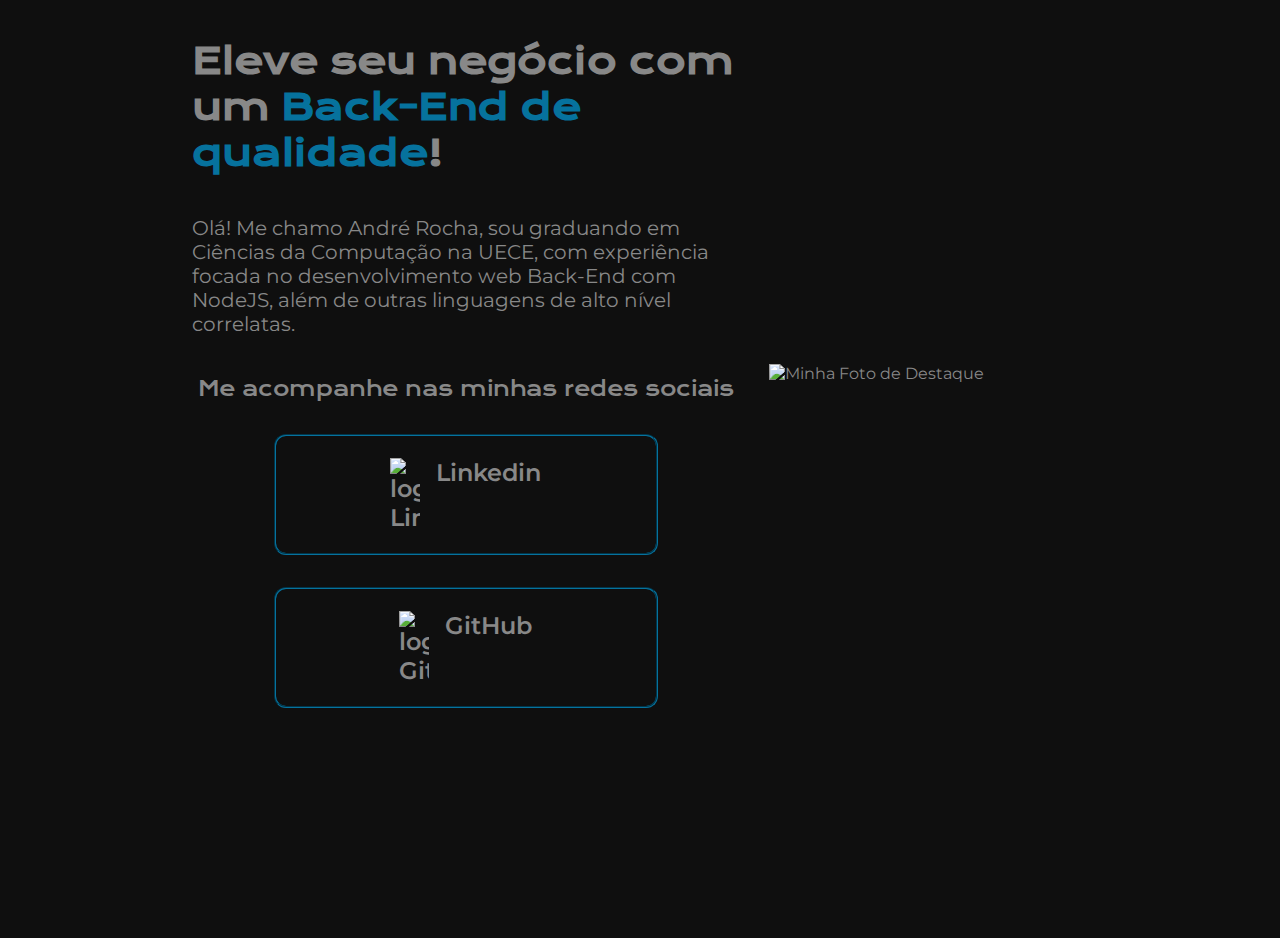
==== projetoResponsivo/index.html @ e95c48af "removendo informações pessoais" ====
<!DOCTYPE html>
<html lang="pt-br">
<head>
    <meta charset="UTF-8">
    <meta http-equiv="X-UA-Compatible" content="IE=edge">
    <meta name="viewport" content="width=device-width, initial-scale=1.0">
    <title>Portfolio</title>
    <link rel="stylesheet" href="style.css">
</head>
    <body>
        <header></header>
        <main class="apresentacao">
            <section class="apresentacao__conteudo">
                <h1 class="apresentacao__conteudo__titulo">Eleve seu negócio com um <strong class="destaqueTitulo">Back-End de qualidade</strong>!</h1>
                <p class="apresentacao__conteudo__texto">Olá! Me chamo André Rocha, sou graduando em Ciências da Computação na UECE, com experiência focada no <span>desenvolvimento web Back-End com NodeJS</span>, além de outras linguagens de alto nível correlatas.</p>
                <div class="apresentacao__links"> 
                    <h2 class="apresentacao__links__subtitulo">Me acompanhe nas minhas redes sociais</h2>
                    <a class="apresentacao__links__link" href="https://www.linkedin.com/in/andrerochav/">
                        <img src="/assets/linkedin.png" alt="logo Linkedin">
                        Linkedin
                    </a>
                    <a class="apresentacao__links__link" href="https://github.com/andrelrocha">
                        <img src="/assets/github.png" alt="logo GitHub">
                        GitHub
                    </a>
                </div>
            </section>
            <img class="foto__perfil" src="/assets/perfil.png" alt="Minha Foto de Destaque">
        </main>
        <footer></footer>
    </body>
</html>
---- projetoResponsivo/style.css ----
@import url('https://fonts.googleapis.com/css2?family=Krona+One&family=Montserrat:wght@400;600&display=swap');

* {
    margin: 0;
    padding: 0;
}

body {
    background-color: #0F0F0F;
    color: #888888;
    height: 100vh;
    box-sizing: border-box;
    font-family: "Montserrat", sans-serif;
}

.apresentacao {
    margin: 3% 15%;
    display: flex;
    align-items: center;
    justify-content: space-between;
}

.apresentacao__conteudo {
    width: 615px;
    display: flex;
    flex-direction: column;
    gap: 40px;
}

.destaqueTitulo {
    color: #06729D;
    font-weight: bold;
}

.apresentacao__conteudo__titulo {
    font-size: 36px;
    font-family: 'Krona One', sans-serif;
}

.apresentacao__conteudo__texto {
    font-size: 20px;
}

section {
    padding-right: 30px;
}

.apresentacao__links {
    display: flex;
    flex-direction: column;
    justify-content: space-between;
    align-items: center;
    gap: 32px
}

.apresentacao__links__subtitulo {
    font-family: 'Krona One', sans-serif;
    font-weight: 400;
    font-size: 20px;
}

.apresentacao__links__link {
    color: #888888;
    width: 380px;
    text-decoration: none;
    border-radius: 12px;
    font-size: 24px;
    font-weight: 600;
    padding: 21.5px 0;
    border: 2px groove #06729D;
    display: flex;
    justify-content: center;
    gap: 16px;
}

.apresentacao__links__link:hover {
    background: linear-gradient(#888888, #FFFFFF);
    color: #06729D;
    transform: scale(1.1);
}

.apresentacao__links__link img{
    width: 8%;
    display: inline;
    vertical-align: middle;
}

.foto__perfil {
    width: 40%;
    display: block;
    margin: 0 auto;
}
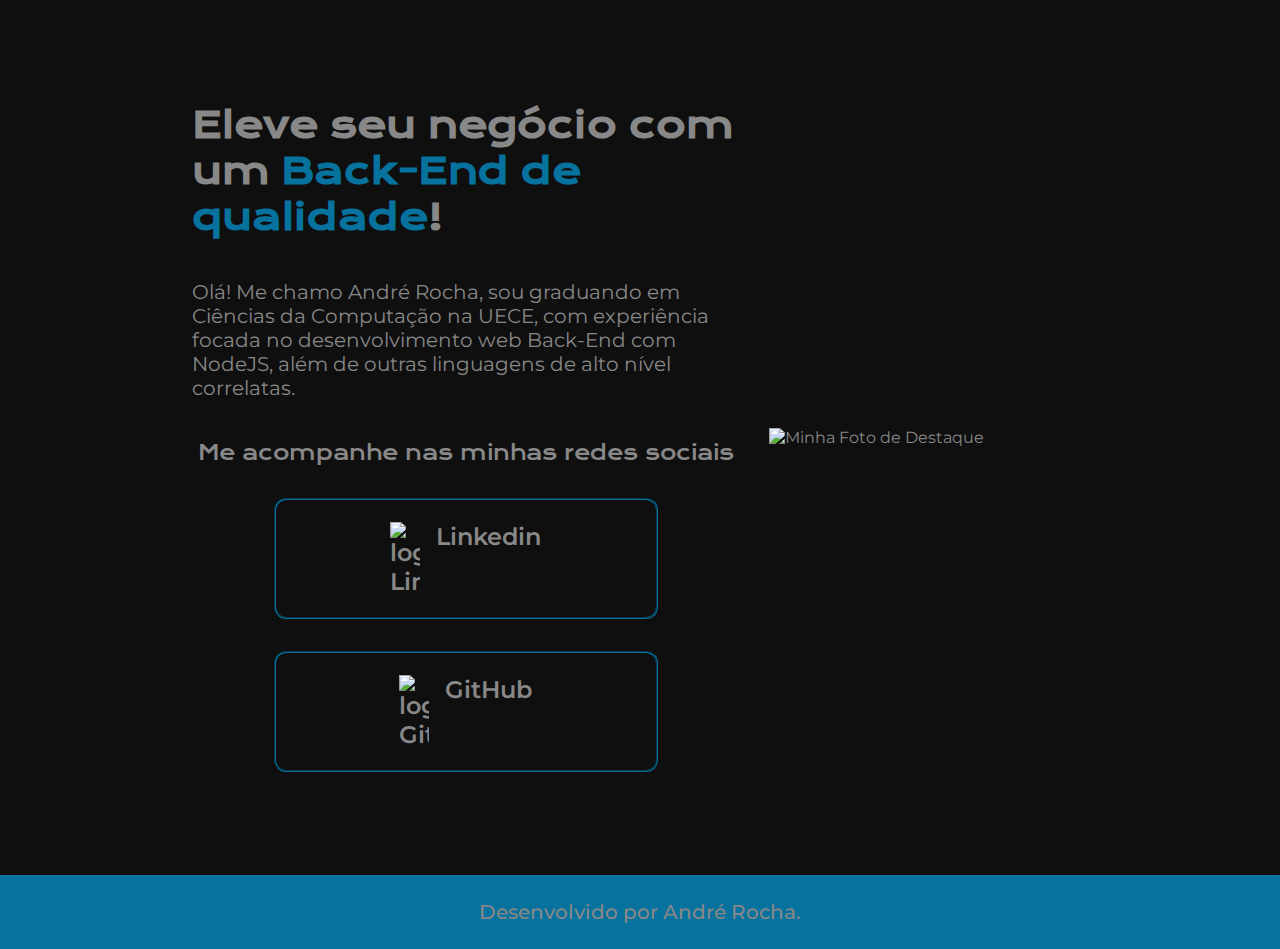
==== commit 80db88bc: "finalizando o rodapé da página" ====
--- a/projetoResponsivo/index.html
+++ b/projetoResponsivo/index.html
@@ -8,7 +8,6 @@
     <link rel="stylesheet" href="style.css">
 </head>
     <body>
-        <header></header>
         <main class="apresentacao">
             <section class="apresentacao__conteudo">
                 <h1 class="apresentacao__conteudo__titulo">Eleve seu negócio com um <strong class="destaqueTitulo">Back-End de qualidade</strong>!</h1>
@@ -27,6 +26,8 @@
             </section>
             <img class="foto__perfil" src="/assets/perfil.png" alt="Minha Foto de Destaque">
         </main>
-        <footer></footer>
+        <footer class="rodape">
+            <p>Desenvolvido por André Rocha.</p>
+        </footer>
     </body>
 </html>--- a/projetoResponsivo/style.css
+++ b/projetoResponsivo/style.css
@@ -8,13 +8,12 @@
 body {
     background-color: #0F0F0F;
     color: #888888;
-    height: 100vh;
     box-sizing: border-box;
     font-family: "Montserrat", sans-serif;
 }
 
 .apresentacao {
-    margin: 3% 15%;
+    padding: 8% 15%;
     display: flex;
     align-items: center;
     justify-content: space-between;
@@ -74,7 +73,7 @@
 }
 
 .apresentacao__links__link:hover {
-    background: linear-gradient(#888888, #FFFFFF);
+    background: linear-gradient(#0F0F0F 40% ,#333333);
     color: #06729D;
     transform: scale(1.1);
 }
@@ -89,4 +88,12 @@
     width: 40%;
     display: block;
     margin: 0 auto;
+}
+
+.rodape {
+    background-color: #06729D;
+    text-align: center;
+    font-size: 20px;
+    font-weight: 500;
+    padding: 25px;
 }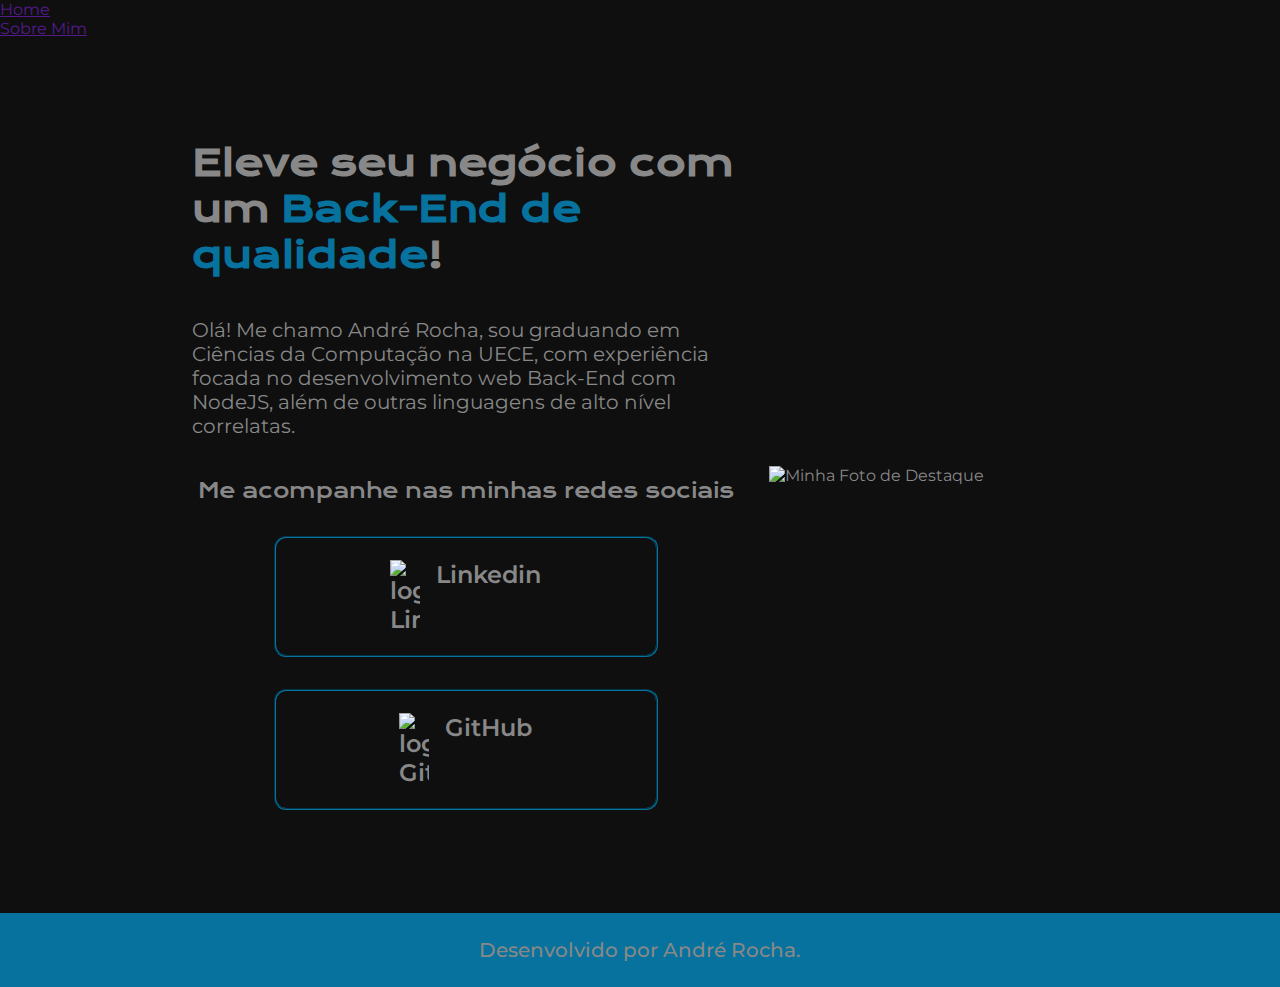
==== commit 1aa42e7e: "adicionando estrutura inicial do cabeçalho" ====
--- a/projetoResponsivo/index.html
+++ b/projetoResponsivo/index.html
@@ -8,6 +8,14 @@
     <link rel="stylesheet" href="style.css">
 </head>
     <body>
+        <header class="cabecalho">
+            <nav class="cabecalho__menu">
+                <ul>
+                    <li><a class="cabecalho__menu__link" href="">Home</a></li>
+                    <li><a class="cabecalho__menu__link" href="">Sobre Mim</a></li>
+                </ul>
+            </nav>
+        </header>
         <main class="apresentacao">
             <section class="apresentacao__conteudo">
                 <h1 class="apresentacao__conteudo__titulo">Eleve seu negócio com um <strong class="destaqueTitulo">Back-End de qualidade</strong>!</h1>
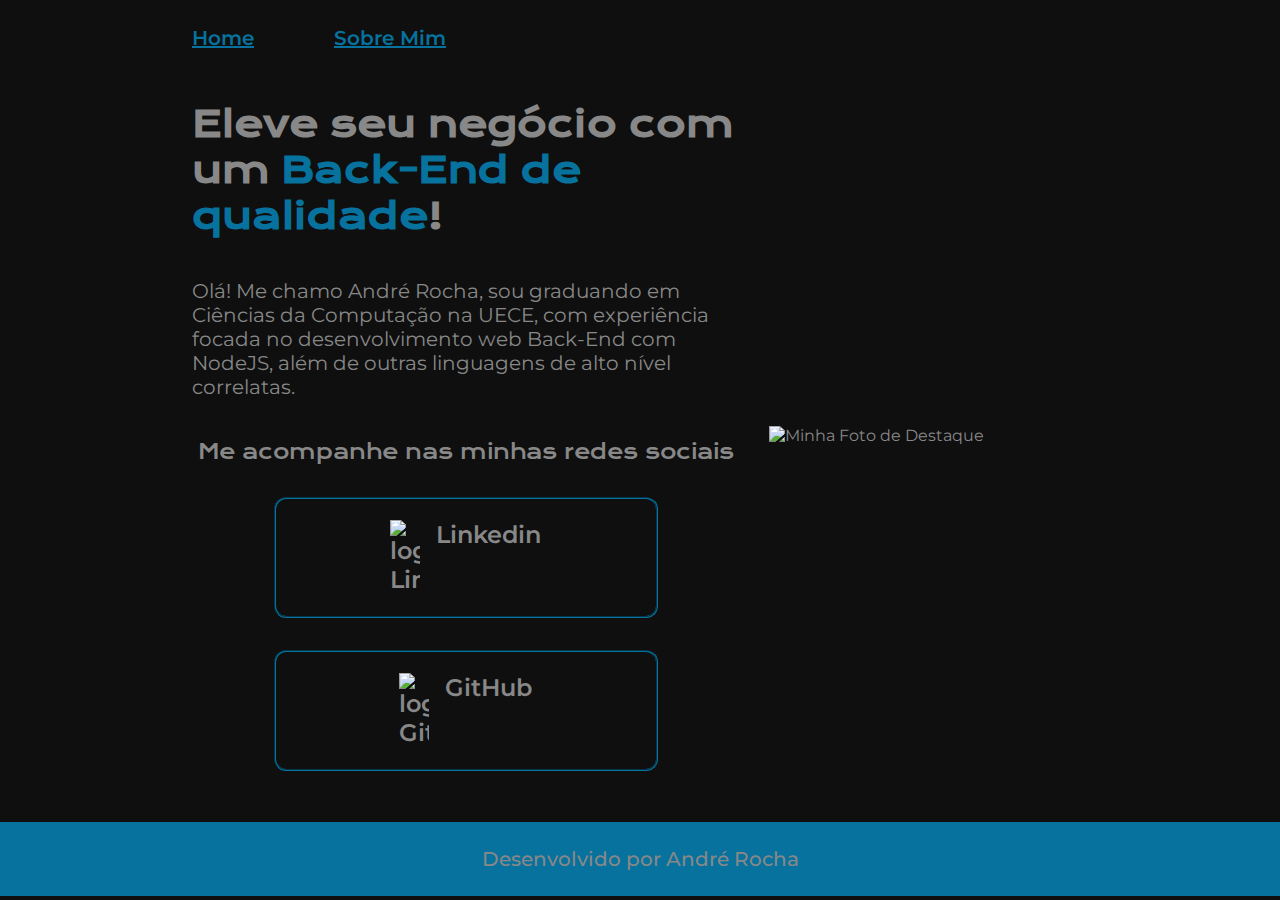
==== commit e55ddb75: "estilizando o header" ====
--- a/projetoResponsivo/index.html
+++ b/projetoResponsivo/index.html
@@ -10,10 +10,8 @@
     <body>
         <header class="cabecalho">
             <nav class="cabecalho__menu">
-                <ul>
-                    <li><a class="cabecalho__menu__link" href="">Home</a></li>
-                    <li><a class="cabecalho__menu__link" href="">Sobre Mim</a></li>
-                </ul>
+                <a class="cabecalho__menu__link" href="">Home</a>
+                <a class="cabecalho__menu__link" href="">Sobre Mim</a>
             </nav>
         </header>
         <main class="apresentacao">
@@ -35,7 +33,7 @@
             <img class="foto__perfil" src="/assets/perfil.png" alt="Minha Foto de Destaque">
         </main>
         <footer class="rodape">
-            <p>Desenvolvido por André Rocha.</p>
+            <p>Desenvolvido por André Rocha</p>
         </footer>
     </body>
 </html>--- a/projetoResponsivo/style.css
+++ b/projetoResponsivo/style.css
@@ -12,8 +12,24 @@
     font-family: "Montserrat", sans-serif;
 }
 
+.cabecalho {
+    padding: 2% 0 0 15%;
+}
+
+.cabecalho__menu {
+    display: flex;
+    gap: 80px;
+}
+
+.cabecalho__menu__link {
+    font-family: 'Montserrat', sans-serif;
+    font-size: 20px;
+    font-weight: 600;
+    color: #06729D;
+}
+
 .apresentacao {
-    padding: 8% 15%;
+    padding: 4% 15%;
     display: flex;
     align-items: center;
     justify-content: space-between;
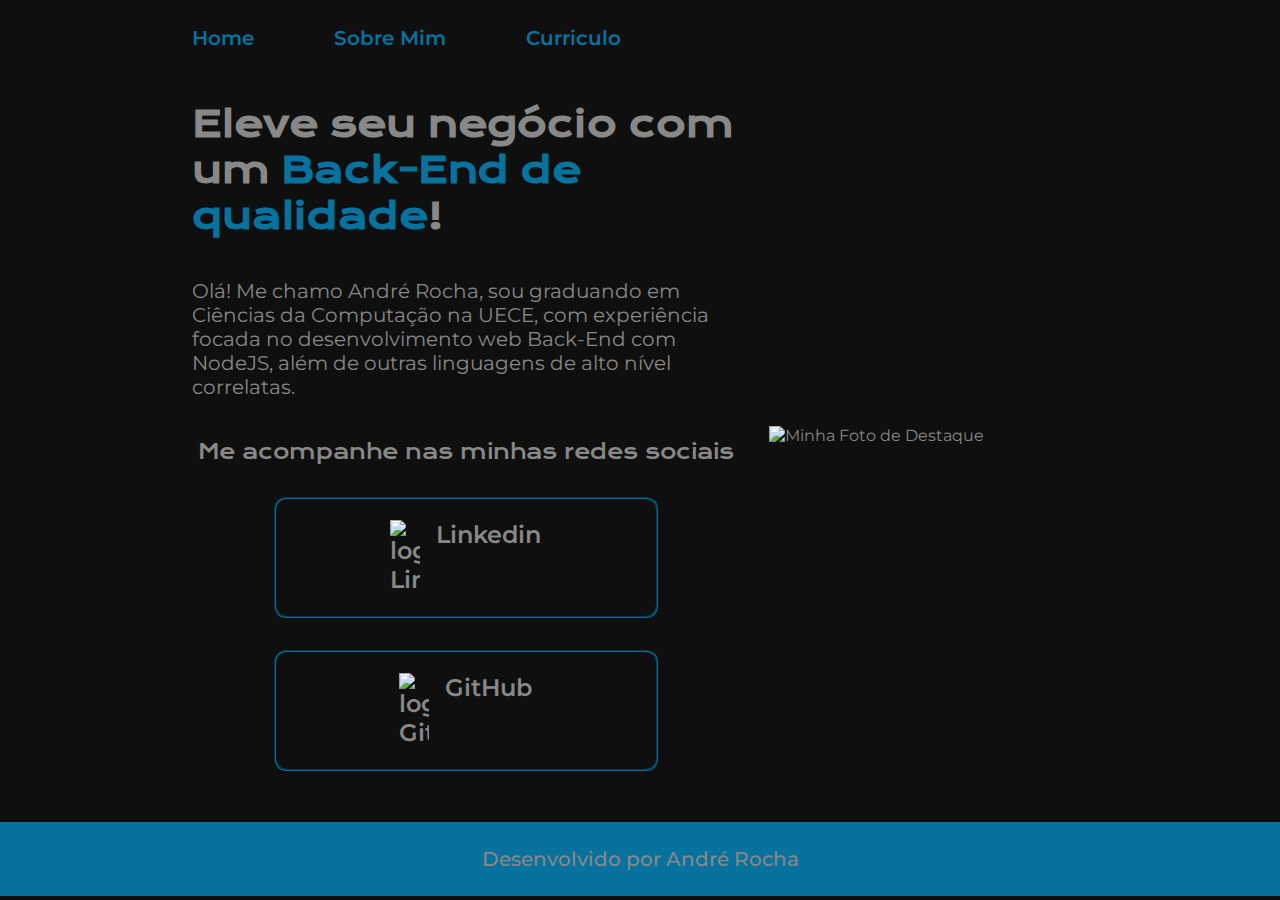
==== commit e116ef1e: "adicionando nova aba de currículo" ====
--- a/projetoResponsivo/index.html
+++ b/projetoResponsivo/index.html
@@ -5,13 +5,14 @@
     <meta http-equiv="X-UA-Compatible" content="IE=edge">
     <meta name="viewport" content="width=device-width, initial-scale=1.0">
     <title>Portfolio</title>
-    <link rel="stylesheet" href="style.css">
+    <link rel="stylesheet" href="./estilos/style.css">
 </head>
     <body>
         <header class="cabecalho">
             <nav class="cabecalho__menu">
-                <a class="cabecalho__menu__link" href="">Home</a>
-                <a class="cabecalho__menu__link" href="">Sobre Mim</a>
+                <a class="cabecalho__menu__link" href="index.html">Home</a>
+                <a class="cabecalho__menu__link" href="about.html">Sobre Mim</a>
+                <a class="cabecalho__menu__link" href="curriculum.html">Curriculo</a>
             </nav>
         </header>
         <main class="apresentacao">
--- a/projetoResponsivo/estilos/style.css
+++ b/projetoResponsivo/estilos/style.css
@@ -0,0 +1,115 @@
+@import url('https://fonts.googleapis.com/css2?family=Krona+One&family=Montserrat:wght@400;600&display=swap');
+
+* {
+    margin: 0;
+    padding: 0;
+}
+
+body {
+    background-color: #0F0F0F;
+    color: #888888;
+    box-sizing: border-box;
+    font-family: "Montserrat", sans-serif;
+}
+
+.cabecalho {
+    padding: 2% 0 0 15%;
+}
+
+.cabecalho__menu {
+    display: flex;
+    gap: 80px;
+}
+
+.cabecalho__menu__link {
+    font-size: 20px;
+    font-weight: 600;
+    color: #06729D;
+    text-decoration: none;
+}
+
+.apresentacao {
+    padding: 4% 15%;
+    display: flex;
+    align-items: center;
+    justify-content: space-between;
+}
+
+.apresentacao__conteudo {
+    width: 615px;
+    display: flex;
+    flex-direction: column;
+    gap: 40px;
+}
+
+.destaqueTitulo {
+    color: #06729D;
+    font-weight: bold;
+}
+
+.apresentacao__conteudo__titulo {
+    font-size: 36px;
+    font-family: 'Krona One', sans-serif;
+}
+
+.apresentacao__conteudo__texto {
+    font-size: 20px;
+}
+
+section {
+    padding-right: 30px;
+}
+
+.apresentacao__links {
+    display: flex;
+    flex-direction: column;
+    justify-content: space-between;
+    align-items: center;
+    gap: 32px
+}
+
+.apresentacao__links__subtitulo {
+    font-family: 'Krona One', sans-serif;
+    font-weight: 400;
+    font-size: 20px;
+}
+
+.apresentacao__links__link {
+    color: #888888;
+    width: 380px;
+    text-decoration: none;
+    border-radius: 12px;
+    font-size: 24px;
+    font-weight: 600;
+    padding: 21.5px 0;
+    border: 2px groove #06729D;
+    display: flex;
+    justify-content: center;
+    gap: 16px;
+}
+
+.apresentacao__links__link:hover {
+    background: linear-gradient(#0F0F0F 40% ,#333333);
+    color: #06729D;
+    transform: scale(1.1);
+}
+
+.apresentacao__links__link img{
+    width: 8%;
+    display: inline;
+    vertical-align: middle;
+}
+
+.foto__perfil {
+    width: 40%;
+    display: block;
+    margin: 0 auto;
+}
+
+.rodape {
+    background-color: #06729D;
+    text-align: center;
+    font-size: 20px;
+    font-weight: 500;
+    padding: 25px;
+}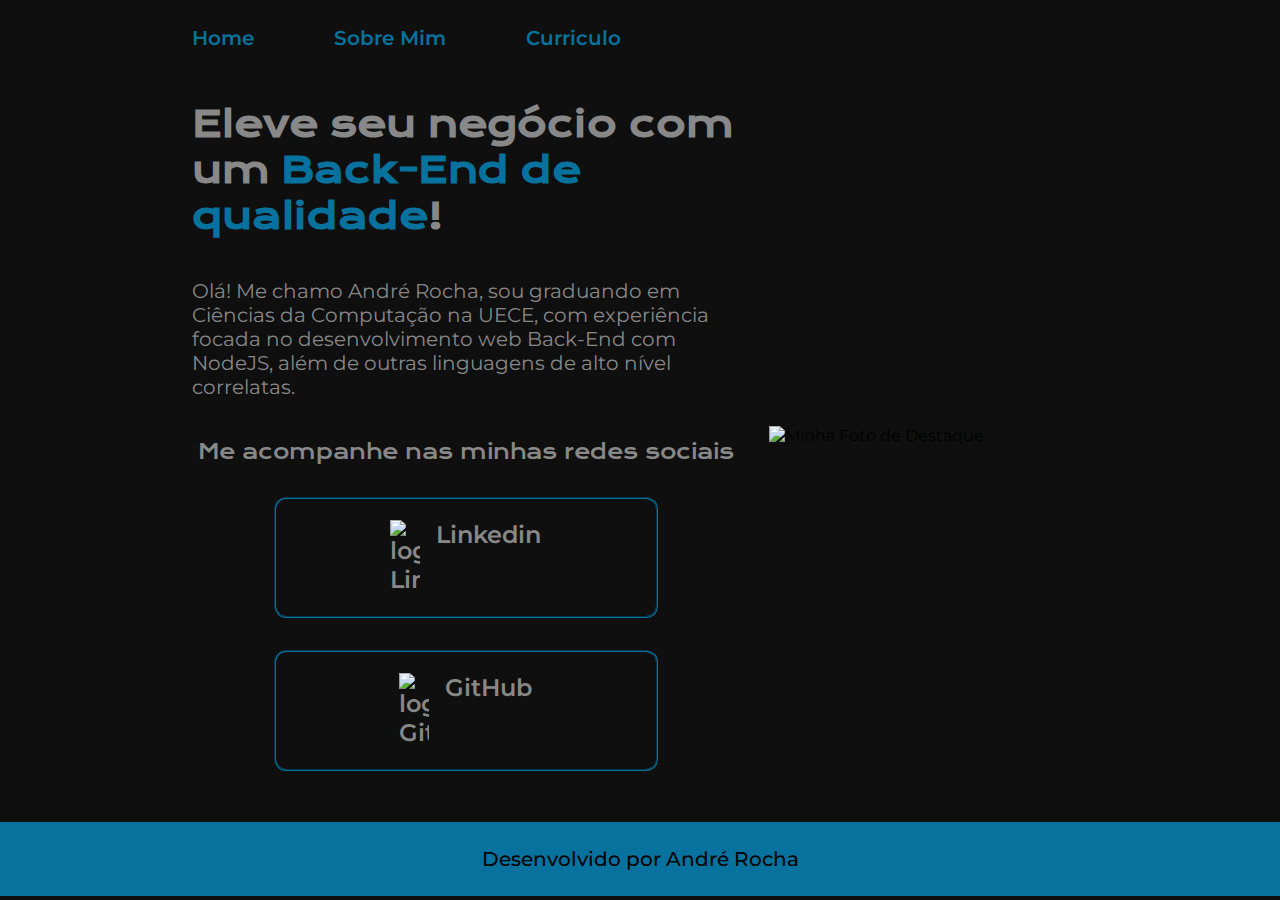
==== commit d6d0aa17: "resolvendo alguns bugs de cascata PENDENTE" ====
--- a/projetoResponsivo/index.html
+++ b/projetoResponsivo/index.html
@@ -17,8 +17,8 @@
         </header>
         <main class="apresentacao">
             <section class="apresentacao__conteudo">
-                <h1 class="apresentacao__conteudo__titulo">Eleve seu negócio com um <strong class="destaqueTitulo">Back-End de qualidade</strong>!</h1>
-                <p class="apresentacao__conteudo__texto">Olá! Me chamo André Rocha, sou graduando em Ciências da Computação na UECE, com experiência focada no <span>desenvolvimento web Back-End com NodeJS</span>, além de outras linguagens de alto nível correlatas.</p>
+                <h1 class="apresentacao__conteudo__titulo">Eleve seu negócio com um <strong class="destaque__titulo">Back-End de qualidade</strong>!</h1>
+                <p class="apresentacao__conteudo__texto">Olá! Me chamo André Rocha, sou graduando em Ciências da Computação na UECE, com experiência focada no desenvolvimento web Back-End com NodeJS, além de outras linguagens de alto nível correlatas.</p>
                 <div class="apresentacao__links"> 
                     <h2 class="apresentacao__links__subtitulo">Me acompanhe nas minhas redes sociais</h2>
                     <a class="apresentacao__links__link" href="https://www.linkedin.com/in/andrerochav/">
--- a/projetoResponsivo/estilos/style.css
+++ b/projetoResponsivo/estilos/style.css
@@ -7,7 +7,6 @@
 
 body {
     background-color: #0F0F0F;
-    color: #888888;
     box-sizing: border-box;
     font-family: "Montserrat", sans-serif;
 }
@@ -42,18 +41,27 @@
     gap: 40px;
 }
 
-.destaqueTitulo {
-    color: #06729D;
-    font-weight: bold;
+.apresentacao__conteudo__titulo {
+    font-size: 36px;
+    font-family: 'Krona One', sans-serif;
+    color: #888888;
 }
 
-.apresentacao__conteudo__titulo {
+.apresentacao__conteudo__titulo__sobremim {
+    color:#06729D;
+    font-weight: bold;
     font-size: 36px;
     font-family: 'Krona One', sans-serif;
 }
 
 .apresentacao__conteudo__texto {
     font-size: 20px;
+    color: #888888;
+}
+
+.destaque__titulo {
+    color: #06729D;
+    font-weight: bold;
 }
 
 section {
@@ -65,7 +73,8 @@
     flex-direction: column;
     justify-content: space-between;
     align-items: center;
-    gap: 32px
+    gap: 32px;
+    color: #888888;
 }
 
 .apresentacao__links__subtitulo {
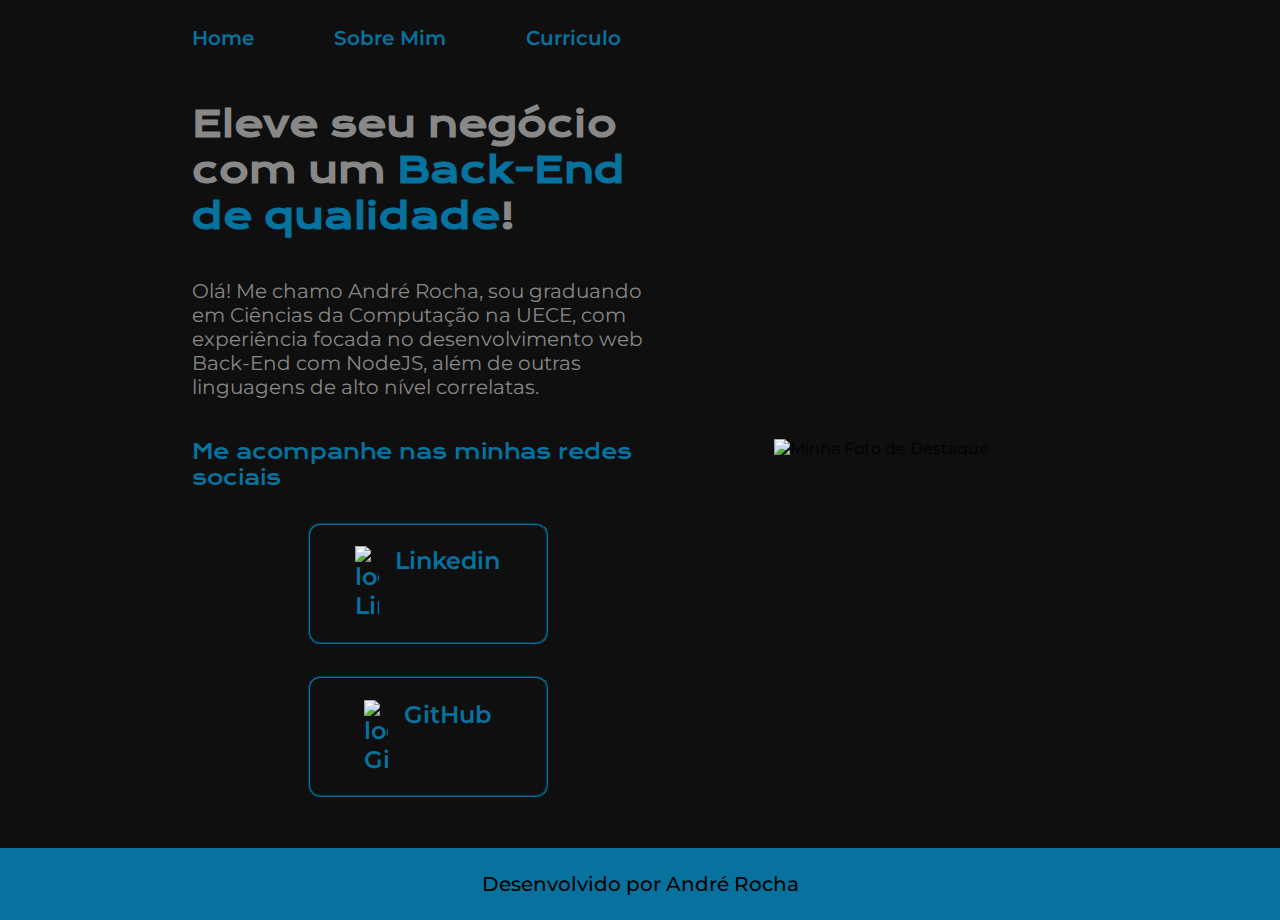
==== commit c10ee13b: "adicionando responsividade com @media" ====
--- a/projetoResponsivo/index.html
+++ b/projetoResponsivo/index.html
@@ -21,11 +21,11 @@
                 <p class="apresentacao__conteudo__texto">Olá! Me chamo André Rocha, sou graduando em Ciências da Computação na UECE, com experiência focada no desenvolvimento web Back-End com NodeJS, além de outras linguagens de alto nível correlatas.</p>
                 <div class="apresentacao__links"> 
                     <h2 class="apresentacao__links__subtitulo">Me acompanhe nas minhas redes sociais</h2>
-                    <a class="apresentacao__links__link" href="https://www.linkedin.com/in/andrerochav/">
+                    <a class="apresentacao__links__navegacao" href="https://www.linkedin.com/in/andrerochav/">
                         <img src="/assets/linkedin.png" alt="logo Linkedin">
                         Linkedin
                     </a>
-                    <a class="apresentacao__links__link" href="https://github.com/andrelrocha">
+                    <a class="apresentacao__links__navegacao" href="https://github.com/andrelrocha">
                         <img src="/assets/github.png" alt="logo GitHub">
                         GitHub
                     </a>
--- a/projetoResponsivo/estilos/style.css
+++ b/projetoResponsivo/estilos/style.css
@@ -5,10 +5,20 @@
     padding: 0;
 }
 
+:root {
+    --corDestaque: #06729D;
+    --corTexto:  #888888;
+    --corFundo: #0F0F0F;
+    --corHover: #333333;
+
+    --fontePrincipal: "Montserrat", sans-serif;
+    --fonteTitulo: 'Krona One', sans-serif;
+}
+
 body {
-    background-color: #0F0F0F;
+    background-color: var(--corFundo);
     box-sizing: border-box;
-    font-family: "Montserrat", sans-serif;
+    font-family: var(--fontePrincipal);
 }
 
 .cabecalho {
@@ -17,13 +27,13 @@
 
 .cabecalho__menu {
     display: flex;
-    gap: 80px;
+    gap: 5rem;
 }
 
 .cabecalho__menu__link {
-    font-size: 20px;
+    font-size: 1.25rem;
     font-weight: 600;
-    color: #06729D;
+    color: var(--corDestaque);
     text-decoration: none;
 }
 
@@ -32,40 +42,41 @@
     display: flex;
     align-items: center;
     justify-content: space-between;
+    gap: 5rem;
 }
 
 .apresentacao__conteudo {
-    width: 615px;
+    width: 60%;
     display: flex;
     flex-direction: column;
-    gap: 40px;
+    gap: 2.5rem;
 }
 
 .apresentacao__conteudo__titulo {
-    font-size: 36px;
-    font-family: 'Krona One', sans-serif;
-    color: #888888;
+    font-size: 2.25rem;
+    font-family: var(--fonteTitulo);
+    color: var(--corTexto);
 }
 
 .apresentacao__conteudo__titulo__sobremim {
-    color:#06729D;
+    color: var(--corDestaque);
     font-weight: bold;
-    font-size: 36px;
-    font-family: 'Krona One', sans-serif;
+    font-size: 2.25;
+    font-family: var(--fonteTitulo);
 }
 
 .apresentacao__conteudo__texto {
-    font-size: 20px;
-    color: #888888;
+    font-size: 1.25rem;
+    color: var(--corTexto);
 }
 
 .destaque__titulo {
-    color: #06729D;
+    color: var(--corDestaque);
     font-weight: bold;
 }
 
 section {
-    padding-right: 30px;
+    padding-right: 1.9rem;
 }
 
 .apresentacao__links {
@@ -73,38 +84,38 @@
     flex-direction: column;
     justify-content: space-between;
     align-items: center;
-    gap: 32px;
-    color: #888888;
+    gap: 2rem;
+    color: var(--corDestaque);
 }
 
 .apresentacao__links__subtitulo {
-    font-family: 'Krona One', sans-serif;
+    font-family: var(--fonteTitulo);
     font-weight: 400;
-    font-size: 20px;
+    font-size: 1.25rem;
 }
 
-.apresentacao__links__link {
-    color: #888888;
-    width: 380px;
+.apresentacao__links__navegacao {
+    color: var(--corDestaque);
+    width: 50%;
     text-decoration: none;
-    border-radius: 12px;
-    font-size: 24px;
+    border-radius: 0.75rem;
+    font-size: 1.5rem;
     font-weight: 600;
-    padding: 21.5px 0;
-    border: 2px groove #06729D;
+    padding: 1.35rem 0;
+    border: 0.125rem groove var(--corDestaque);
     display: flex;
     justify-content: center;
-    gap: 16px;
+    gap: 1rem;
 }
 
-.apresentacao__links__link:hover {
-    background: linear-gradient(#0F0F0F 40% ,#333333);
-    color: #06729D;
+.apresentacao__links__navegacao:hover {
+    background: linear-gradient(var(--corFundo) 40% , var(--corHover));
+    color: var(--cor2);
     transform: scale(1.1);
 }
 
-.apresentacao__links__link img{
-    width: 8%;
+.apresentacao__links__navegacao img{
+    width: 10%;
     display: inline;
     vertical-align: middle;
 }
@@ -116,9 +127,24 @@
 }
 
 .rodape {
-    background-color: #06729D;
+    background-color: var(--corDestaque);
     text-align: center;
-    font-size: 20px;
+    font-size: 1.25rem;
     font-weight: 500;
-    padding: 25px;
+    padding: 1.5rem;
+}
+
+@media (max-width: 75rem) {
+    .cabecalho {
+        padding: 10%;
+    }
+
+    .cabecalho__menu {
+        justify-content: center;
+    }
+
+    .apresentacao {
+        flex-direction: column-reverse;
+    }
+    
 }